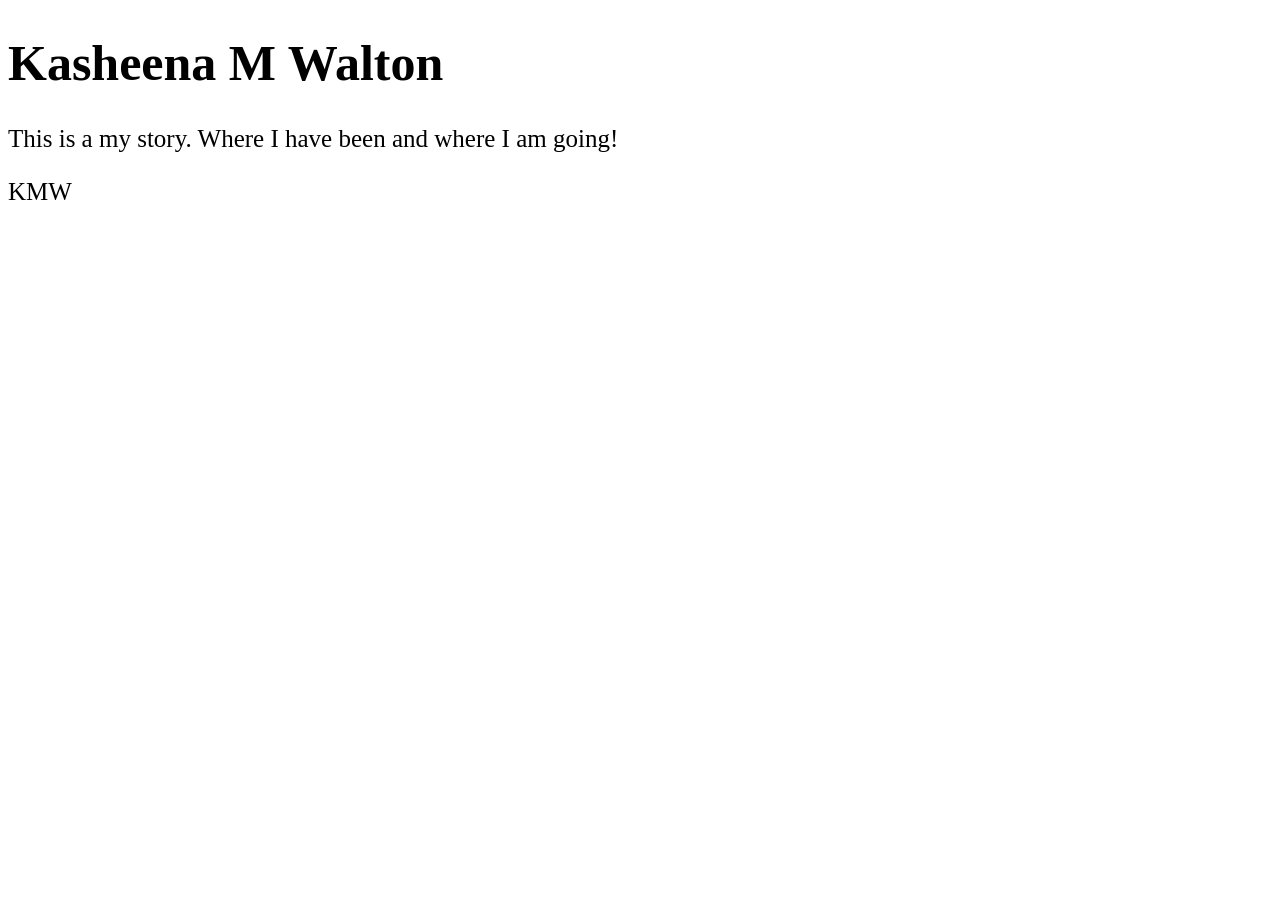
==== base.html @ 565d8d53 "added more content" ====
<!DOCTYPE html>
<html lang="en">
<head>
  <title>{{My_blog}}</title>


<div class="jumbotron text-center" style="margin-bottom:0">
  <h1>Kasheena M Walton</h1>
  <p>This is a my story. Where I have been and where I am going!</p>
  
    <link rel="stylesheet"
          href="https://fonts.googleapis/css?family=Gloria+Hallujah">
    <style> 
      body  {
        font-family: 'Gloria-Hallujah', cursive;
        font-size: 25px;
     }
   </style>
</div>

<div class="jumbotron text-center" style="margin-bottom:0">
    
    
  <p>KMW</p>
</div>

</body>
</html>
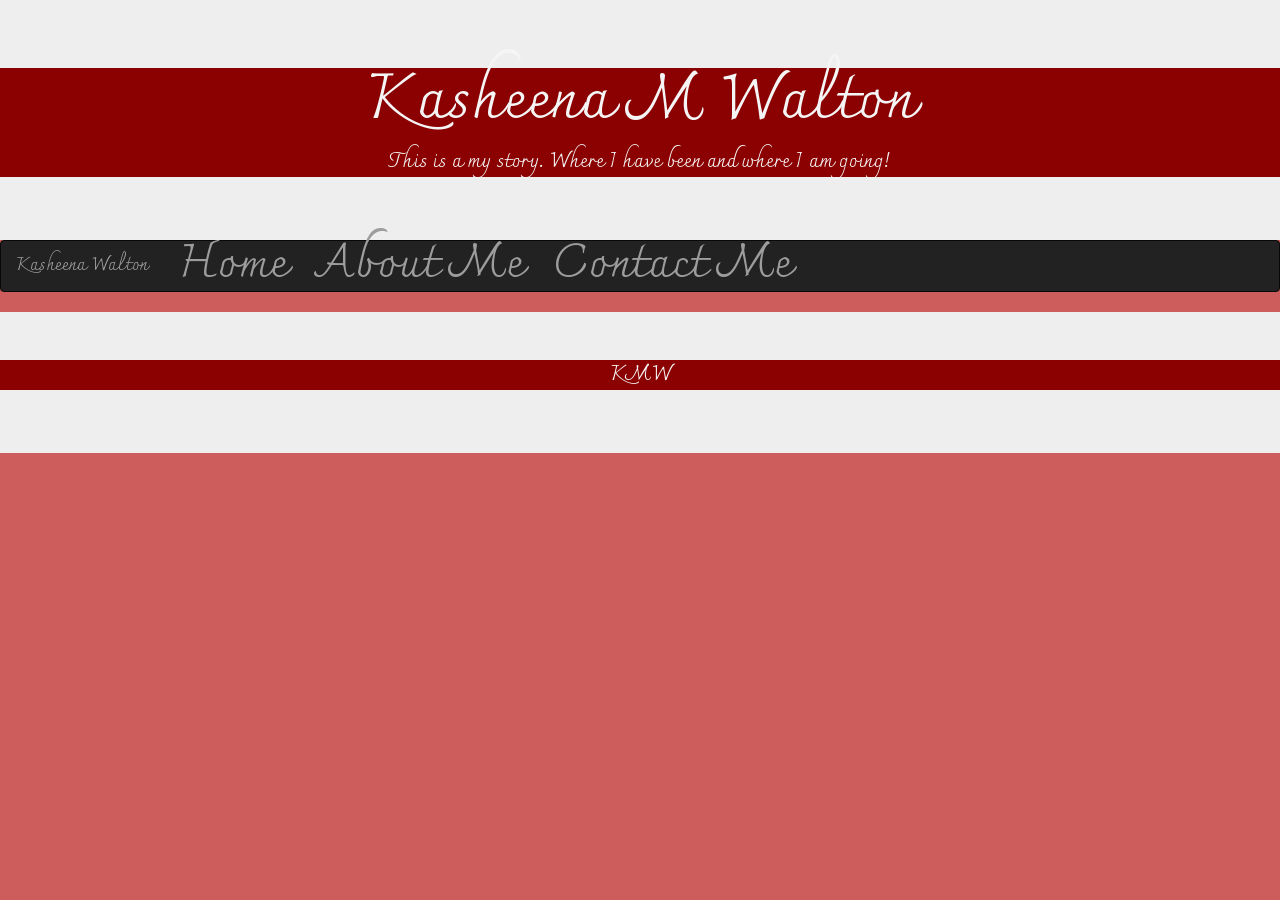
==== commit c4f881a9: "changed files" ====
--- a/base.html
+++ b/base.html
@@ -1,28 +1,76 @@
 <!DOCTYPE html>
 <html lang="en">
+<style>@import url('https://fonts.googleapis.com/css?family=Charmonman');
+</style>
 <head>
-  <title>{{My_blog}}</title>
+  <title>Kasheena Walton</title>
+  <meta charset="utf-8">
+  <meta name="viewport" content="width=device-width, initial-scale=1">
+  <link rel="stylesheet" href="https://maxcdn.bootstrapcdn.com/bootstrap/3.3.7/css/bootstrap.min.css">
+  <script src="https://ajax.googleapis.com/ajax/libs/jquery/3.3.1/jquery.min.js"></script>
+  <script src="https://maxcdn.bootstrapcdn.com/bootstrap/3.3.7/js/bootstrap.min.js"></script>
+  
+  <style>
+    .overlay{
+        background:darkred
 
+    }
+ body {
+     background-color: indianred;
+     font-family: 'Charmonman', cursive;
+     font-size: 35pt;
+     color: whitesmoke;
+     
+   
+}
+
+</style>
+</head>
+<body>
 
 <div class="jumbotron text-center" style="margin-bottom:0">
-  <h1>Kasheena M Walton</h1>
-  <p>This is a my story. Where I have been and where I am going!</p>
-  
-    <link rel="stylesheet"
-          href="https://fonts.googleapis/css?family=Gloria+Hallujah">
-    <style> 
-      body  {
-        font-family: 'Gloria-Hallujah', cursive;
-        font-size: 25px;
-     }
-   </style>
+  <div class="overlay">
+            <h1>Kasheena M Walton</h1>
+            <p>This is a my story. Where I have been and where I am going!</p>
+  </div>
+</div>     
+      
+
+<nav class="navbar navbar-inverse">
+<div class="container-fluid">
+  <div class="navbar-header">
+    <button type="button" class="navbar-toggle" data-toggle="collapse" data-target="#myNavbar">
+      <span class="icon-bar"></span>
+      <span class="icon-bar"></span>
+      <span class="icon-bar"></span>                        
+    </button>
+    <a class="navbar-brand" href="https://www.facebook.com/kasheena.walton">Kasheena Walton</a>
+  </div>
+  <div class="collapse navbar-collapse" id="myNavbar">
+    <ul class="nav navbar-nav">
+      <li><a href="kasheenaw.html">Home</a></li>
+      <li><a href="about-me.html">About Me</a></li>
+      <li><a href="contact-me.html">Contact Me</a><li>
+    </ul>
+  </div>
 </div>
+</nav>
 
 <div class="jumbotron text-center" style="margin-bottom:0">
-    
-    
-  <p>KMW</p>
+  <div class="overlay">
+
+<style>
+  {
+  background-color: "darkred";
+  font-size: "40pt"
+    }
+  </style>
+
+<p>KMW</p>
+
 </div>
+</div>
+</footer>
 
 </body>
 </html>
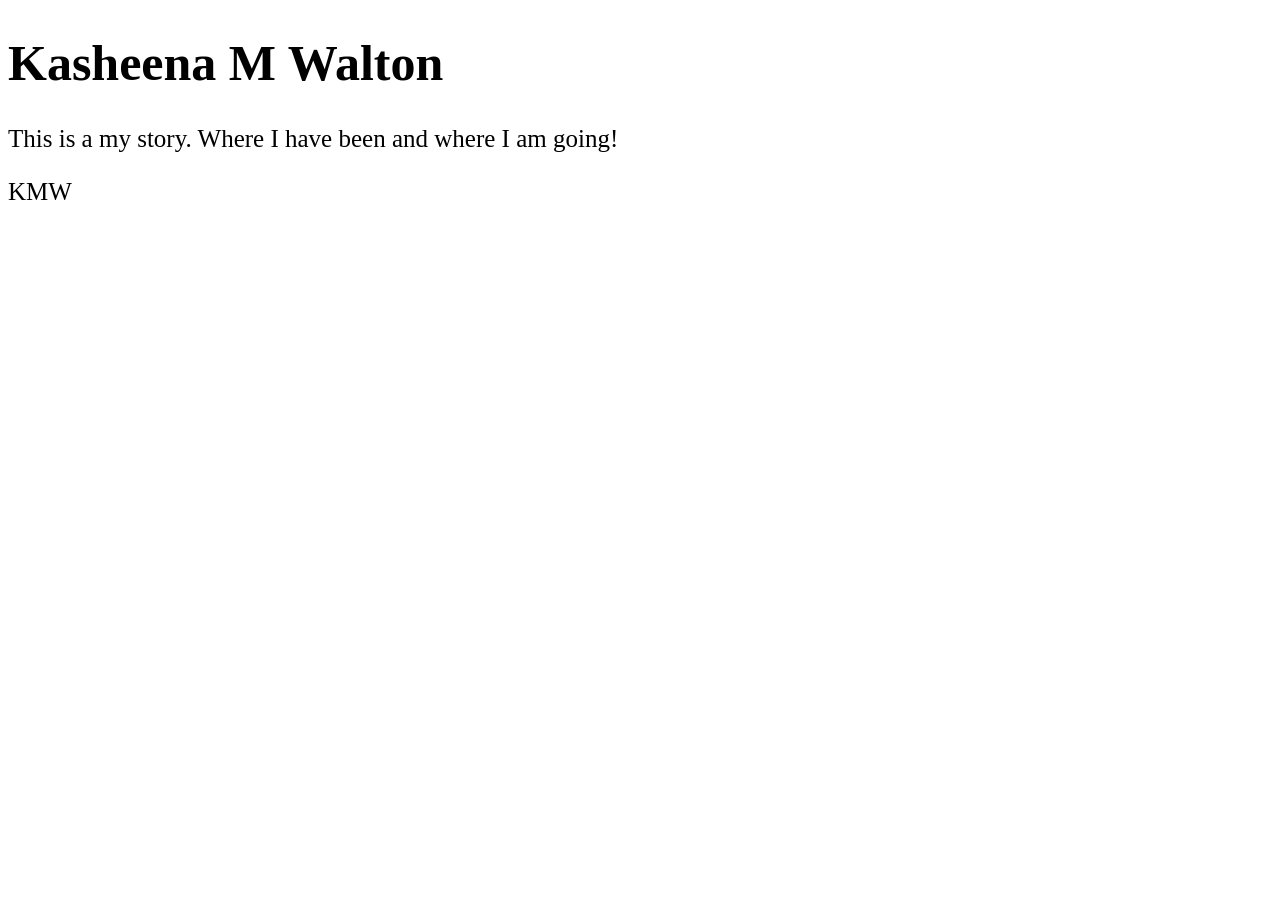
==== commit d9e01c7c: "changed build.py" ====
--- a/base.html
+++ b/base.html
@@ -1,76 +1,38 @@
 <!DOCTYPE html>
 <html lang="en">
-<style>@import url('https://fonts.googleapis.com/css?family=Charmonman');
-</style>
 <head>
   <title>Kasheena Walton</title>
-  <meta charset="utf-8">
-  <meta name="viewport" content="width=device-width, initial-scale=1">
-  <link rel="stylesheet" href="https://maxcdn.bootstrapcdn.com/bootstrap/3.3.7/css/bootstrap.min.css">
-  <script src="https://ajax.googleapis.com/ajax/libs/jquery/3.3.1/jquery.min.js"></script>
-  <script src="https://maxcdn.bootstrapcdn.com/bootstrap/3.3.7/js/bootstrap.min.js"></script>
-  
-  <style>
-    .overlay{
-        background:darkred
 
-    }
- body {
-     background-color: indianred;
-     font-family: 'Charmonman', cursive;
-     font-size: 35pt;
-     color: whitesmoke;
-     
-   
-}
-
-</style>
-</head>
-<body>
 
 <div class="jumbotron text-center" style="margin-bottom:0">
-  <div class="overlay">
-            <h1>Kasheena M Walton</h1>
-            <p>This is a my story. Where I have been and where I am going!</p>
-  </div>
-</div>     
-      
+  <h1>Kasheena M Walton</h1>
+  <p>This is a my story. Where I have been and where I am going!</p>
+  
+    <link rel="stylesheet"
+          href="https://fonts.googleapis/css?family=Gloria+Hallujah">
+    <style> 
+      body  {
+        font-family: 'Gloria-Hallujah', cursive;
+        font-size: 25px;
+     }
+   </style>
+</div>
 
-<nav class="navbar navbar-inverse">
-<div class="container-fluid">
-  <div class="navbar-header">
-    <button type="button" class="navbar-toggle" data-toggle="collapse" data-target="#myNavbar">
-      <span class="icon-bar"></span>
-      <span class="icon-bar"></span>
-      <span class="icon-bar"></span>                        
-    </button>
-    <a class="navbar-brand" href="https://www.facebook.com/kasheena.walton">Kasheena Walton</a>
-  </div>
-  <div class="collapse navbar-collapse" id="myNavbar">
-    <ul class="nav navbar-nav">
-      <li><a href="kasheenaw.html">Home</a></li>
-      <li><a href="about-me.html">About Me</a></li>
-      <li><a href="contact-me.html">Contact Me</a><li>
-    </ul>
+
+<footer>
+
+  <div class="jumbotron text-center" style="margin-bottom:0">
+      <div class="overlay">
+
+    <style>
+      {
+      background-color: "darkred";
+      font-size: "40pt"
+        }
+      </style>
+
+   <p>KMW</p>
+    
   </div>
 </div>
-</nav>
-
-<div class="jumbotron text-center" style="margin-bottom:0">
-  <div class="overlay">
-
-<style>
-  {
-  background-color: "darkred";
-  font-size: "40pt"
-    }
-  </style>
-
-<p>KMW</p>
-
-</div>
-</div>
 </footer>
-
-</body>
-</html>
